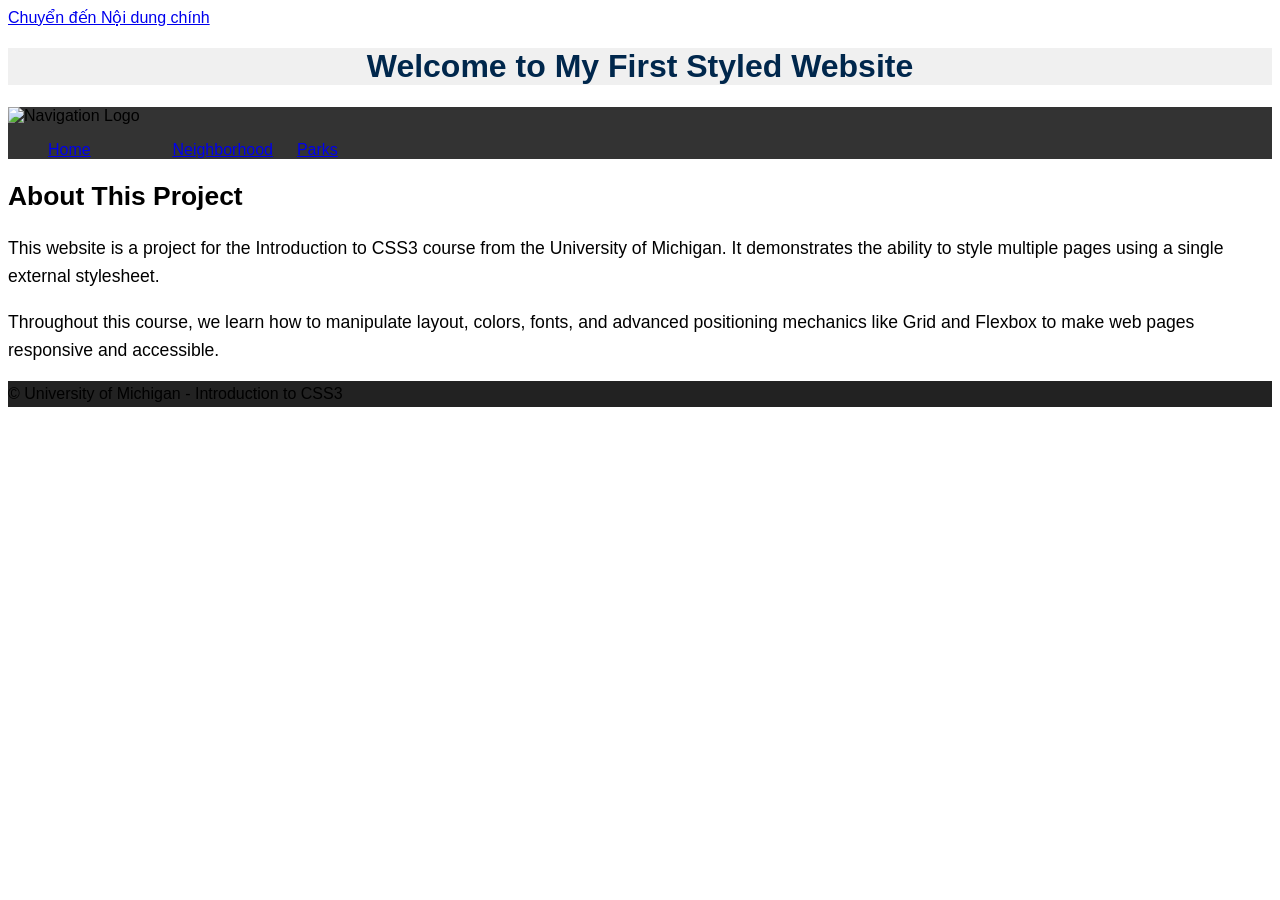
==== CSS-week1-HW1/index.html @ c96becf6 "Update index.html" ====
<!DOCTYPE html>
<html lang="en">
<head>
    <meta charset="UTF-8">
    <meta name="viewport" content="width=device-width, initial-scale=1.0">
    <title>Introduction to CSS3 - Home</title>
    <link rel="stylesheet" href="css/style.css">
</head>
<body>

    <!-- YÊU CẦU MỚI: Thêm link chuyển đến nội dung chính -->
    <a href="#main-content" class="skip-link">Chuyển đến Nội dung chính</a>

    <header>
        <h1>Welcome to My First Styled Website</h1>
    </header>

    <nav>
        <!-- YÊU CẦU MỚI: Thêm một ảnh hình ảnh trong điều hướng -->
        <img src="https://openclipart.org/download/216413/9062.svg" alt="Navigation Logo">
        <ul>
            <li><a href="index.html">Home</a></li>
            <li><a href="neighborhood.html">Neighborhood</a></li>
            <li><a href="parks.html">Parks</a></li>
        </ul>
    </nav>

    <!-- YÊU CẦU MỚI: Thêm id="main-content" vào thẻ main -->
    <main id="main-content">
        <h2>About This Project</h2>
        <p>This website is a project for the Introduction to CSS3 course from the University of Michigan. It demonstrates the ability to style multiple pages using a single external stylesheet.</p>
        <p>Throughout this course, we learn how to manipulate layout, colors, fonts, and advanced positioning mechanics like Grid and Flexbox to make web pages responsive and accessible.</p>
    </main>

    <footer>
        <p>&copy; University of Michigan - Introduction to CSS3</p>
    </footer>

</body>
</html>
---- CSS-week1-HW1/css/style.css ----
body {
    font-family: Arial, sans-serif;
    font-size: 16px;
}

header {
    background-color: #f0f0f0;
}

nav {
    background-color: #333333;
}

main {
    background-color: #ffffff;
    font-size: 1.1em;
}

footer {
    background-color: #222222;
}

li {
    display: inline-block;
    width: 120px;
}

h1 {
    text-align: center;
    font-family: 'Helvetica Neue', sans-serif;
    color: #00274c;
}

p {
    line-height: 1.6;
}
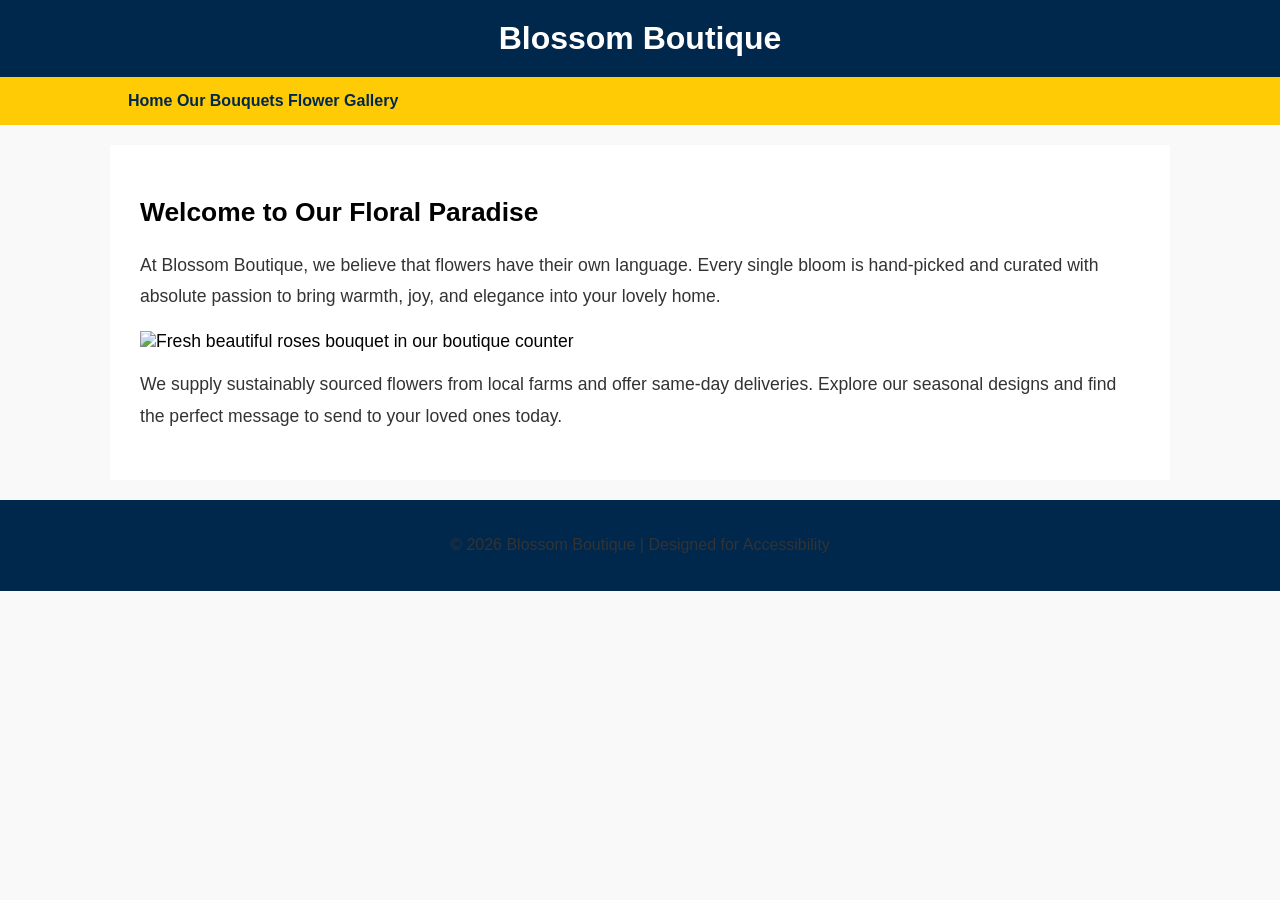
==== commit 89d44d24: "Update index.html" ====
--- a/CSS-week1-HW1/index.html
+++ b/CSS-week1-HW1/index.html
@@ -3,37 +3,34 @@
 <head>
     <meta charset="UTF-8">
     <meta name="viewport" content="width=device-width, initial-scale=1.0">
-    <title>Introduction to CSS3 - Home</title>
+    <title>Blossom Boutique | Home</title>
     <link rel="stylesheet" href="css/style.css">
 </head>
 <body>
 
-    <!-- YÊU CẦU MỚI: Thêm link chuyển đến nội dung chính -->
-    <a href="#main-content" class="skip-link">Chuyển đến Nội dung chính</a>
+    <a href="#main-content" class="skip-link">Skip to main content</a>
 
     <header>
-        <h1>Welcome to My First Styled Website</h1>
+        <h1>Blossom Boutique</h1>
     </header>
 
-    <nav>
-        <!-- YÊU CẦU MỚI: Thêm một ảnh hình ảnh trong điều hướng -->
-        <img src="https://openclipart.org/download/216413/9062.svg" alt="Navigation Logo">
-        <ul>
-            <li><a href="index.html">Home</a></li>
-            <li><a href="neighborhood.html">Neighborhood</a></li>
-            <li><a href="parks.html">Parks</a></li>
-        </ul>
+    <nav class="nav-flex">
+        <a href="index.html" class="active">Home</a>
+        <a href="neighborhood.html">Our Bouquets</a>
+        <a href="parks.html">Flower Gallery</a>
     </nav>
 
-    <!-- YÊU CẦU MỚI: Thêm id="main-content" vào thẻ main -->
     <main id="main-content">
-        <h2>About This Project</h2>
-        <p>This website is a project for the Introduction to CSS3 course from the University of Michigan. It demonstrates the ability to style multiple pages using a single external stylesheet.</p>
-        <p>Throughout this course, we learn how to manipulate layout, colors, fonts, and advanced positioning mechanics like Grid and Flexbox to make web pages responsive and accessible.</p>
+        <h2>Welcome to Our Floral Paradise</h2>
+        <p>At Blossom Boutique, we believe that flowers have their own language. Every single bloom is hand-picked and curated with absolute passion to bring warmth, joy, and elegance into your lovely home.</p>
+        
+        <img src="https://images.unsplash.com/photo-1526047932273-341f2a7631f9?w=800" alt="Fresh beautiful roses bouquet in our boutique counter" class="main-img">
+        
+        <p>We supply sustainably sourced flowers from local farms and offer same-day deliveries. Explore our seasonal designs and find the perfect message to send to your loved ones today.</p>
     </main>
 
     <footer>
-        <p>&copy; University of Michigan - Introduction to CSS3</p>
+        <p>&copy; 2026 Blossom Boutique | Designed for Accessibility</p>
     </footer>
 
 </body>
--- a/CSS-week1-HW1/css/style.css
+++ b/CSS-week1-HW1/css/style.css
@@ -1,36 +1,121 @@
+/* ==========================================================================
+   MICHIGAN SPRINGTIME - CHUẨN HÓA THEO ĐÚNG FILE HTML GỐC CỦA BẠN
+   ========================================================================== */
+
+/* --- THUỘC TÍNH BÀI 1 --- */
+
 body {
     font-family: Arial, sans-serif;
     font-size: 16px;
+    background-color: #f9f9f9;
+    margin: 0;
+    padding: 0;
 }
 
 header {
-    background-color: #f0f0f0;
+    background-color: #00274c; /* Màu xanh đậm Michigan */
+    padding: 20px;
 }
 
-nav {
-    background-color: #333333;
+h1 {
+    text-align: center;
+    font-family: 'Helvetica Neue', sans-serif;
+    color: #ffffff; /* Chữ trắng để nổi bật trên nền xanh */
+    margin: 0;
 }
 
 main {
     background-color: #ffffff;
     font-size: 1.1em;
+    padding: 30px;
+    margin: 20px auto;
+    max-width: 1000px;
+}
+
+p {
+    line-height: 1.8; /* Giúp đoạn văn thoáng, dễ đọc hơn */
+    color: #333333;
 }
 
 footer {
-    background-color: #222222;
+    background-color: #00274c;
+    color: #ffffff;
+    text-align: center;
+    padding: 15px;
+    margin-top: 20px;
+}
+
+/* Định dạng menu */
+nav {
+    display: inline-block;
+    width: 80%;
+    background-color: #ffcb05; /* Đổi sang nền vàng Michigan để sửa lỗi tương phản chữ tím */
+    padding: 15px 10%;
 }
 
 li {
     display: inline-block;
-    width: 120px;
+    width: 150px; /* Tăng độ rộng để chữ không bị đè lên nhau */
+    text-align: center;
 }
 
-h1 {
-    text-align: center;
-    font-family: 'Helvetica Neue', sans-serif;
-    color: #00274c;
+nav a {
+    color: #00274c !important; /* Ép chữ menu thành màu xanh đậm cho rõ */
+    text-decoration: none;
+    font-weight: bold;
 }
 
-p {
-    line-height: 1.6;
+
+/* --- THUỘC TÍNH BÀI 2 (GRID & FLEX) --- */
+
+/* Link ẩn nhảy trang */
+.skip-link {
+    position: absolute;
+    top: -50px;
+    left: 0;
+    background: #ffcb05;
+    color: #00274c;
+    padding: 10px;
+    z-index: 100;
+    text-decoration: none;
+    font-weight: bold;
 }
+.skip-link:focus {
+    top: 0;
+}
+
+/* Ảnh trong nav rộng 10% */
+nav img {
+    width: 100px;
+    height: auto;
+    vertical-align: middle;
+}
+
+/* Cấu trúc Grid 2 cột cho trang Neighborhood */
+.grid {
+    display: grid;
+    grid-template-columns: 40% 40%;
+    justify-content: space-around;
+    align-items: start;
+    row-gap: 25px;
+    margin-top: 20px;
+}
+
+.grid img {
+    width: 100%;
+    height: auto;
+    border-radius: 4px;
+}
+
+/* Cấu trúc Flexbox cho trang Parks */
+.flex {
+    display: flex;
+    flex-wrap: wrap;
+    justify-content: space-between;
+    margin-top: 20px;
+}
+
+.flex img {
+    width: 30%;
+    height: auto;
+}
